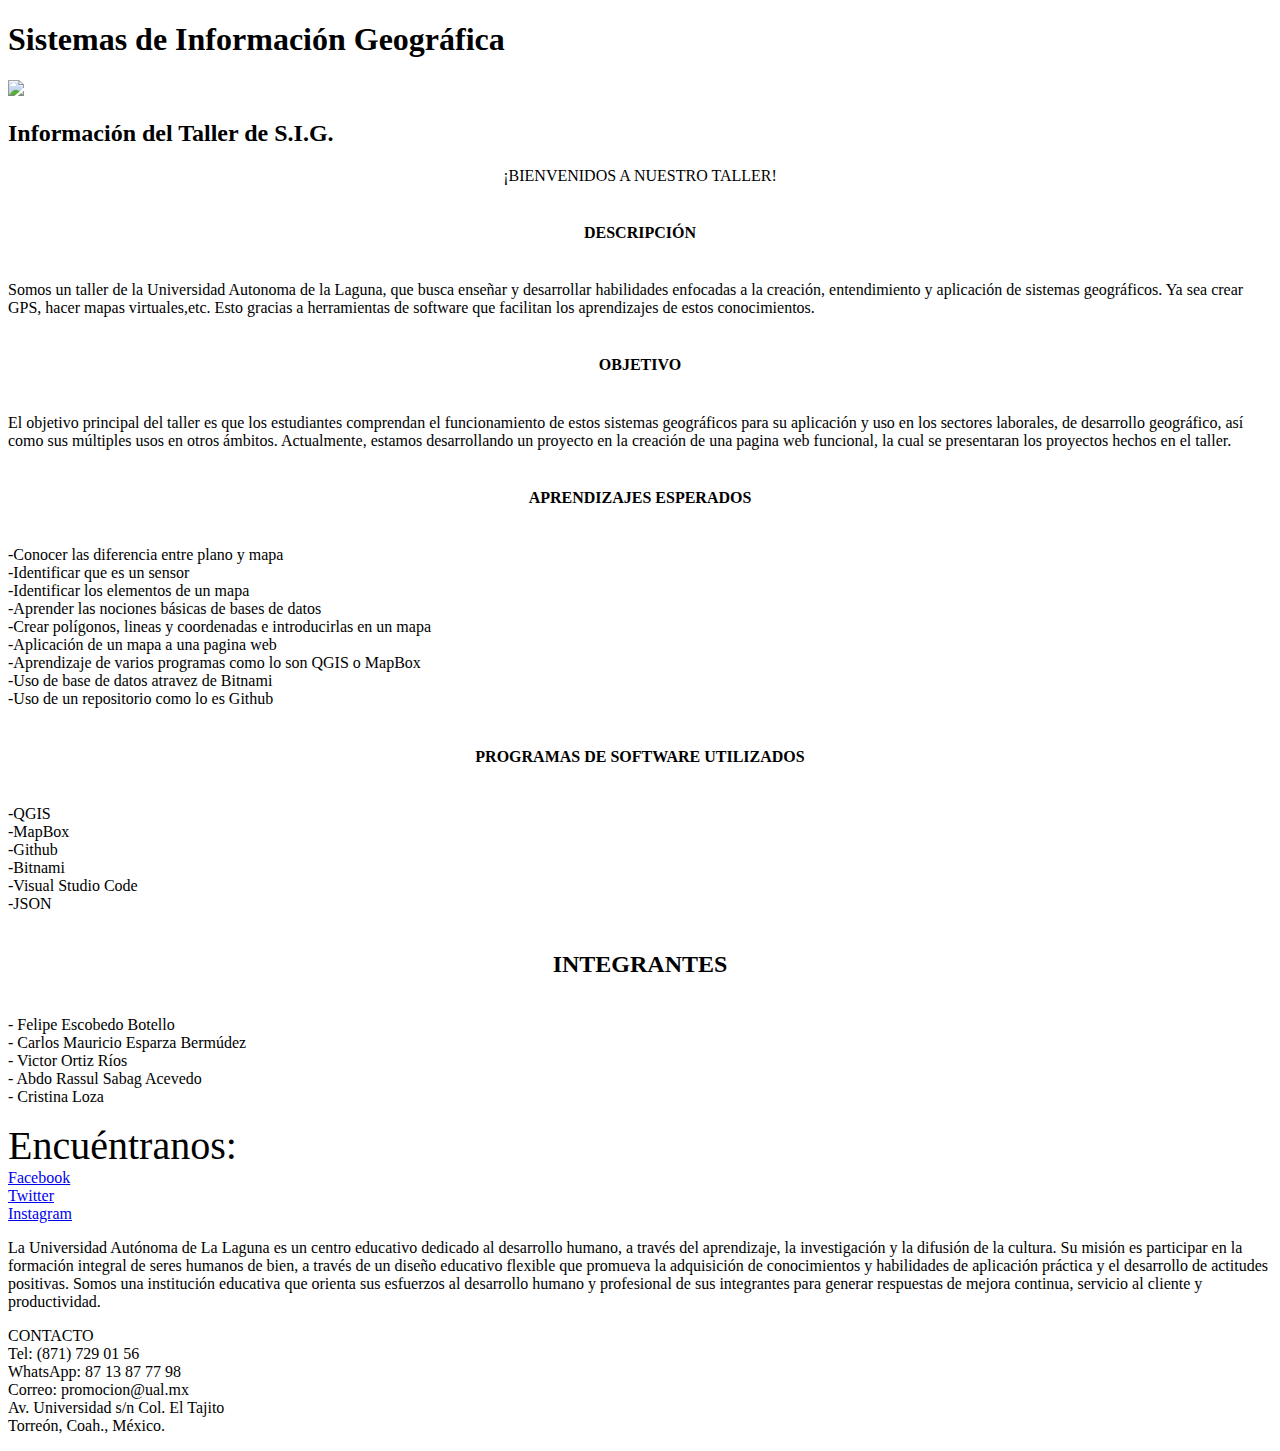
==== index_file.html @ e6ab49e4 "Add files via upload" ====
<!DOCTYPE html>
<html lang="en">
<head>
    <meta charset="UTF-8">
    <meta name="viewport" content="width=device-width, initial-scale=1.0">
    <meta keywords="ual, mapa, sig, taller, proyecto, qgis, mapbox">
    <meta author="Cristina Loza, Abdo Sabag, Mauricio Esparza, Victor, Felipe Escobedo">
    <title>SIG Taller UAL TRC</title>
    <link rel="stylesheet" href="css/estilo.css">
</head>
<body>
    <!-- <script src="js/index.js"></script> -->
    <div class="todo">
    <div class="header">
        <div class="icono"></div>
        <h1>Sistemas de Información Geográfica</h1>
        <div class="menu">
            <img src="img/menu_rayas.png" onclick="popup()" class="rayas">
        </div>
    </div>
    <div class="foto"></div>
    <div class="info_taller">
        <h2>Información del Taller de S.I.G.</h2>
        <p><center>¡BIENVENIDOS A NUESTRO TALLER!</center><br>

            <h4><center>DESCRIPCIÓN</center></h4><br>

            <justify>Somos un taller de la Universidad Autonoma de la Laguna, que busca enseñar y desarrollar habilidades enfocadas a la creación, entendimiento
            y aplicación de sistemas geográficos. Ya sea crear GPS, hacer mapas virtuales,etc. Esto gracias a herramientas de software que facilitan 
            los aprendizajes de estos conocimientos.</justify><br><br>
            
            <h4><center>OBJETIVO</center></h4><br>

            <justify>El objetivo principal del taller es que los estudiantes comprendan el funcionamiento de estos sistemas geográficos para su aplicación y uso en los
            sectores laborales, de desarrollo geográfico, así como sus múltiples usos en otros ámbitos.
            Actualmente, estamos desarrollando un proyecto en la creación de una pagina web funcional, la cual se presentaran los proyectos hechos
            en el taller.</justify><br><br>

            <h4><center>APRENDIZAJES ESPERADOS</center></h4><br>

            -Conocer las diferencia entre plano y mapa<br>
            -Identificar que es un sensor<br>
            -Identificar los elementos de un mapa<br>
            -Aprender las nociones básicas de bases de datos<br>
            -Crear polígonos, lineas y coordenadas e introducirlas en un mapa<br>
            -Aplicación de un mapa a una pagina web<br>
            -Aprendizaje de varios programas como lo son QGIS o MapBox<br>
            -Uso de base de datos atravez de Bitnami<br>
            -Uso de un repositorio como lo es Github<br><br>

            <h4><center>PROGRAMAS DE SOFTWARE UTILIZADOS</center></h4><br>

            -QGIS<br>
            -MapBox<br>
            -Github<br>
            -Bitnami<br>
            -Visual Studio Code<br>
            -JSON<br><br>
    </div>
    <div class="integrantes">
        <h2><center>INTEGRANTES</center></h2><br>

            - Felipe Escobedo Botello<br>
            - Carlos Mauricio Esparza Bermúdez<br>
            - Victor Ortiz Ríos<br>
            - Abdo Rassul Sabag Acevedo<br>
            - Cristina Loza</p>
    </div>
    <div class="redes_sociales">
            <span style="font-family: Lobster, italic;font-size: 40px;">Encuéntranos:</span>
            <div class="tarjeta tfacebook">
            <a class="fa-facebook" href="https://www.facebook.com/cristina.loza.14">Facebook</a>
            </div>
            <div class="tarjeta ttwitter">
            <a class="fa-twitter" href="https://twitter.com/LachileLoza?s=09">Twitter</a>
            </div>
            <div class="tarjeta tinstagram">
            <a class="fa-instagram" href="https://www.instagram.com/p/BrqUk4pHozs/?igshid=dqi4j8upfo0y>Instagram}">Instagram</a>
            </div>
    </div>
    <div class="info_ual">
        <div class="logo"></div>
        <p class="info">La Universidad Autónoma de La Laguna es un centro educativo dedicado al desarrollo humano, a través del aprendizaje, la investigación y la difusión de la cultura. Su misión es participar en la formación integral de seres humanos de bien, a través de un diseño educativo flexible que promueva la adquisición de conocimientos y habilidades de aplicación práctica y el desarrollo de actitudes positivas. Somos una institución educativa que orienta sus esfuerzos al desarrollo humano y profesional de sus integrantes para generar respuestas de mejora continua, servicio al cliente y productividad.</p>
        <p class="contacto">CONTACTO<br>
            Tel: (871) 729 01 56<br>
            WhatsApp: 87 13 87 77 98<br>
            Correo: promocion@ual.mx<br>
            Av. Universidad s/n Col. El Tajito<br>
            Torreón, Coah., México.</p>
    </div>
    </div>
</body>
</html>
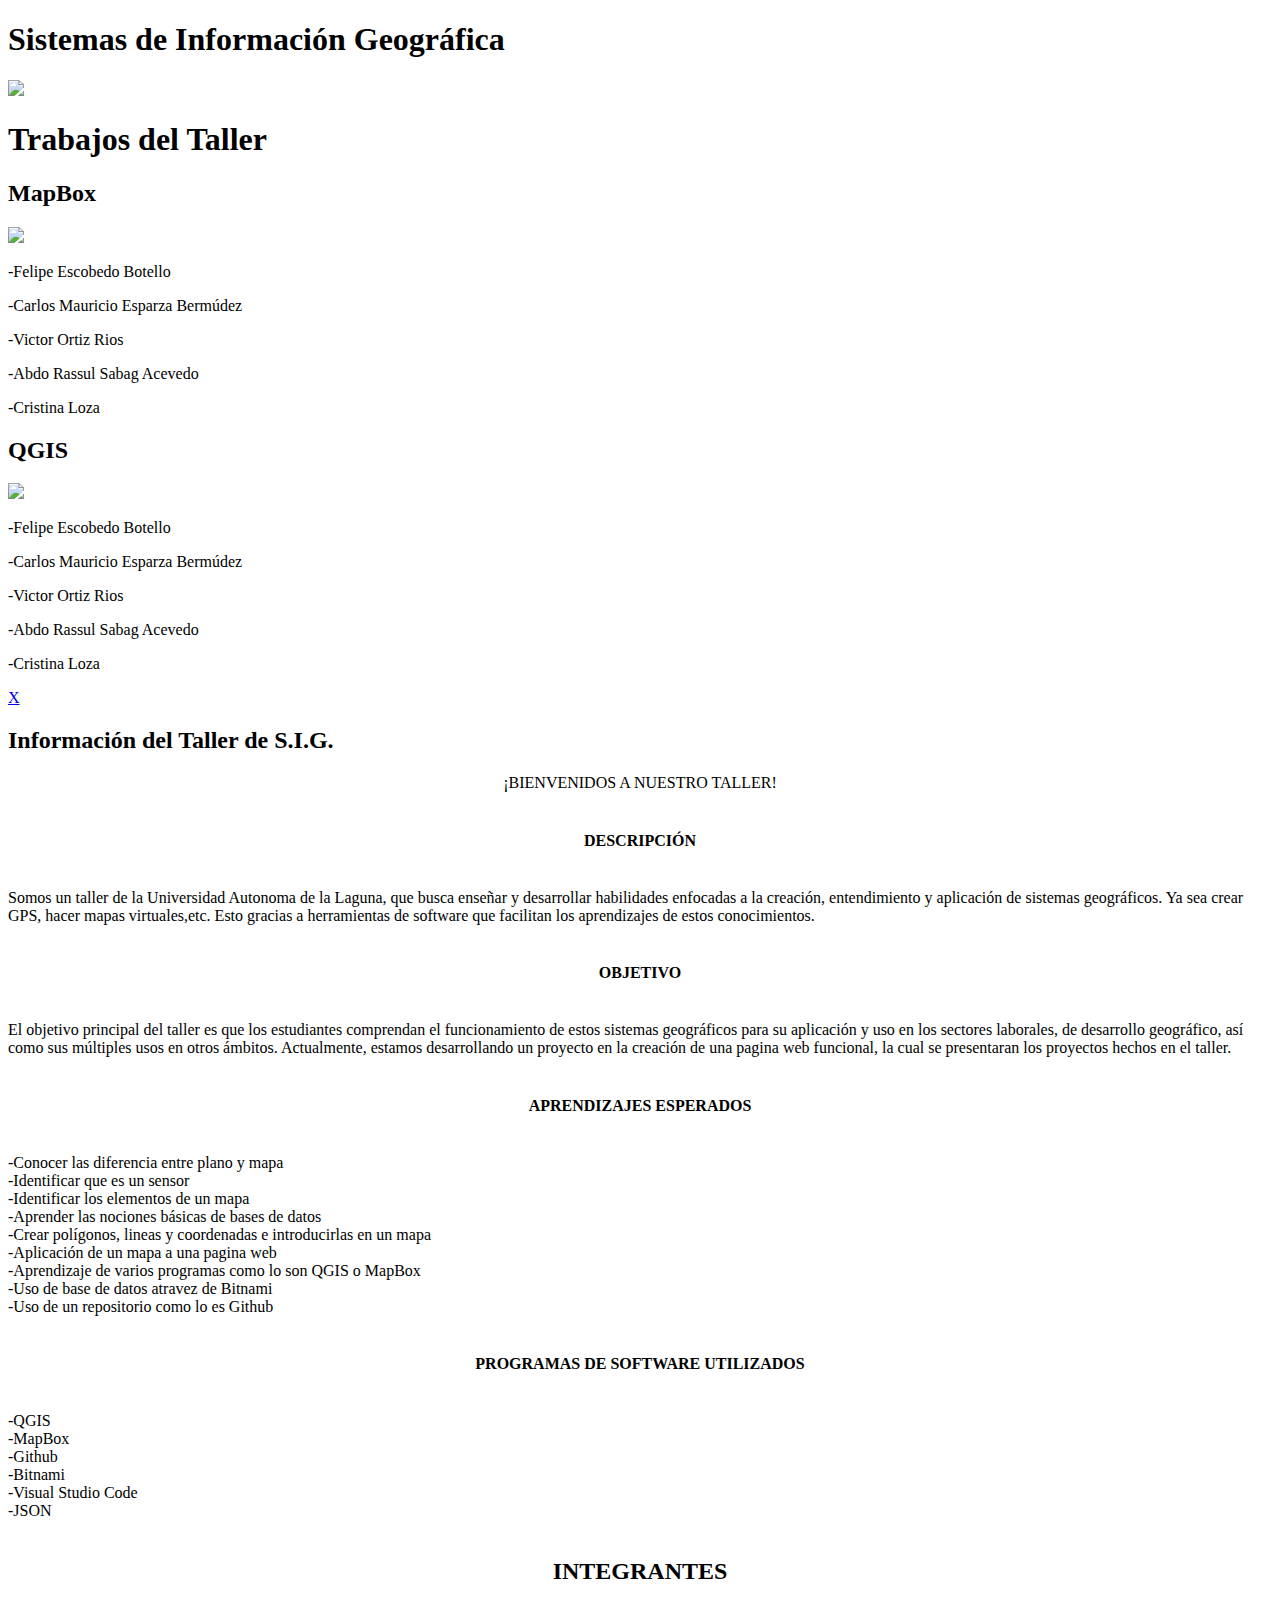
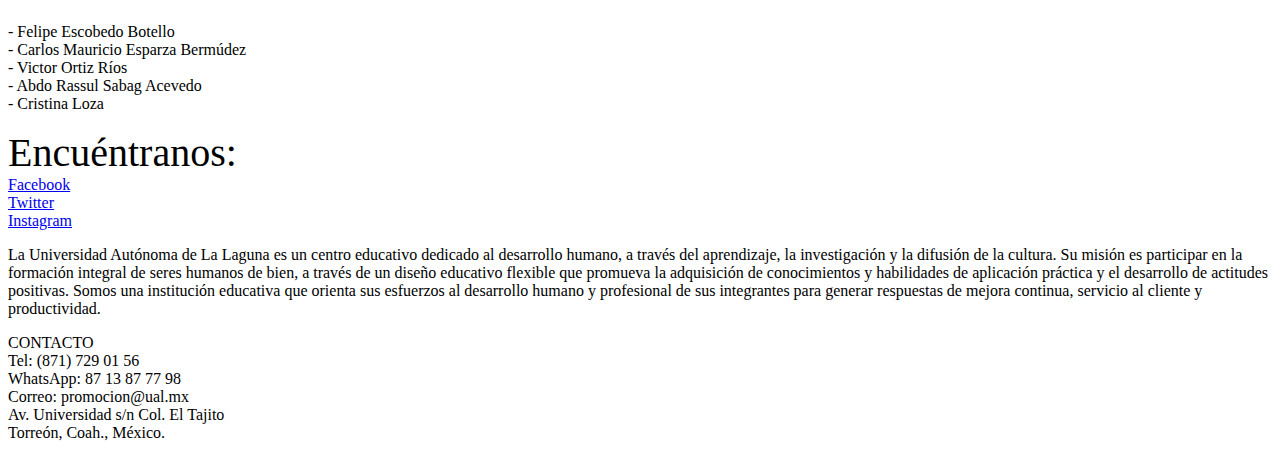
==== commit 374c66db: "Add files via upload" ====
--- a/index_file.html
+++ b/index_file.html
@@ -6,7 +6,8 @@
     <meta keywords="ual, mapa, sig, taller, proyecto, qgis, mapbox">
     <meta author="Cristina Loza, Abdo Sabag, Mauricio Esparza, Victor, Felipe Escobedo">
     <title>SIG Taller UAL TRC</title>
-    <link rel="stylesheet" href="css/estilo.css">
+    <link rel="stylesheet" href="../SIG_UAL-master/css/estilo.css">
+    <link rel="stylesheet" href="../SIG_UAL-master/css/popup.css">
 </head>
 <body>
     <!-- <script src="js/index.js"></script> -->
@@ -14,8 +15,30 @@
     <div class="header">
         <div class="icono"></div>
         <h1>Sistemas de Información Geográfica</h1>
-        <div class="menu">
-            <img src="img/menu_rayas.png" onclick="popup()" class="rayas">
+        <a href="#modal" class="btn-open-popup">
+            <img src="../SIG_UAL-master/Images/menu_rayas.png">
+        </a>
+        <div class="container-all" id="modal">
+            <div class="popup">
+                <div class="container-text">
+                    <h1>Trabajos del Taller</h1>
+                    <h2>MapBox</h2>
+                    <img src="../SIG_UAL-master/Images/mapbox.png">
+                    <p>-Felipe Escobedo Botello</p>
+                    <p>-Carlos Mauricio Esparza Bermúdez</p>
+                    <p>-Victor Ortiz Rios</p>
+                    <p>-Abdo Rassul Sabag Acevedo</p>
+                    <p>-Cristina Loza</p>
+                    <h2>QGIS</h2>
+                    <img src="../SIG_UAL-master/Images/qgis.png" class="q">
+                    <p>-Felipe Escobedo Botello</p>
+                    <p>-Carlos Mauricio Esparza Bermúdez</p>
+                    <p>-Victor Ortiz Rios</p>
+                    <p>-Abdo Rassul Sabag Acevedo</p>
+                    <p>-Cristina Loza</p>   
+                </div>
+                <a href="#" class="btn-close-popup">X</a>
+            </div>
         </div>
     </div>
     <div class="foto"></div>
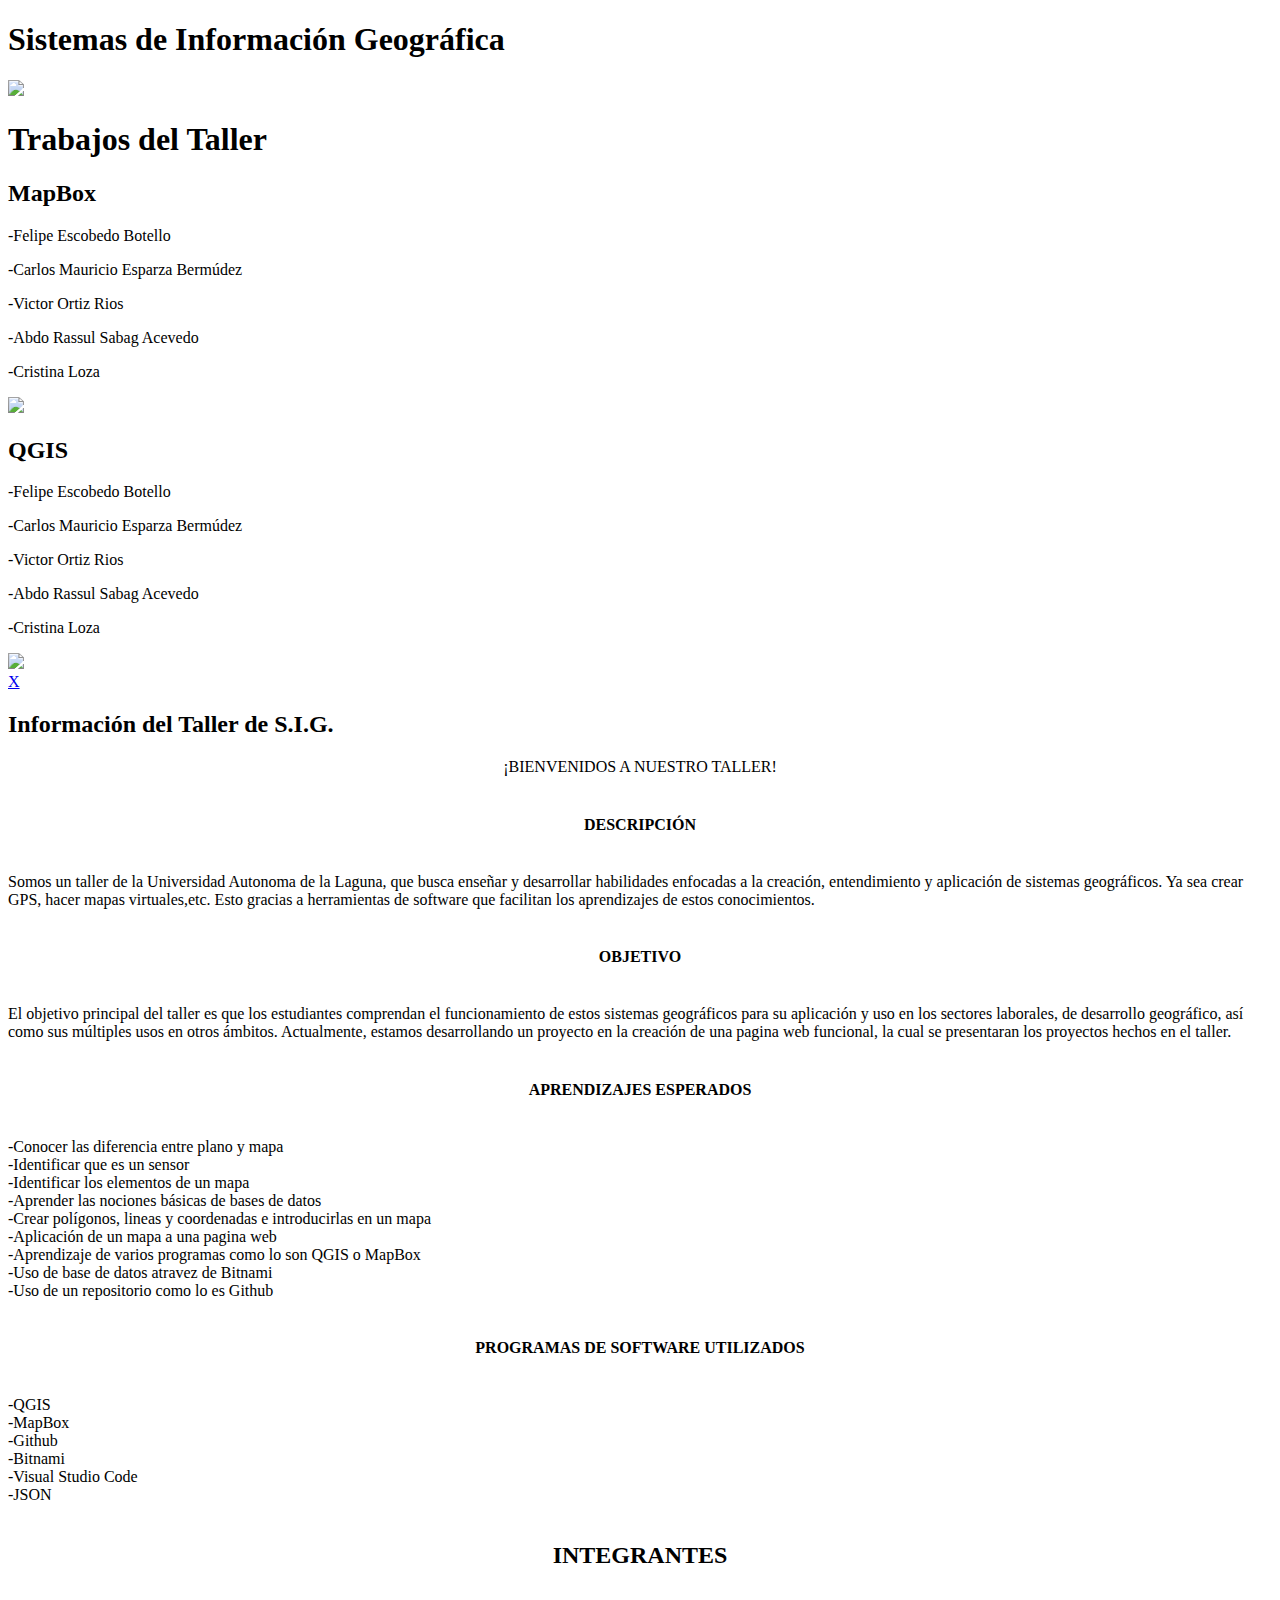
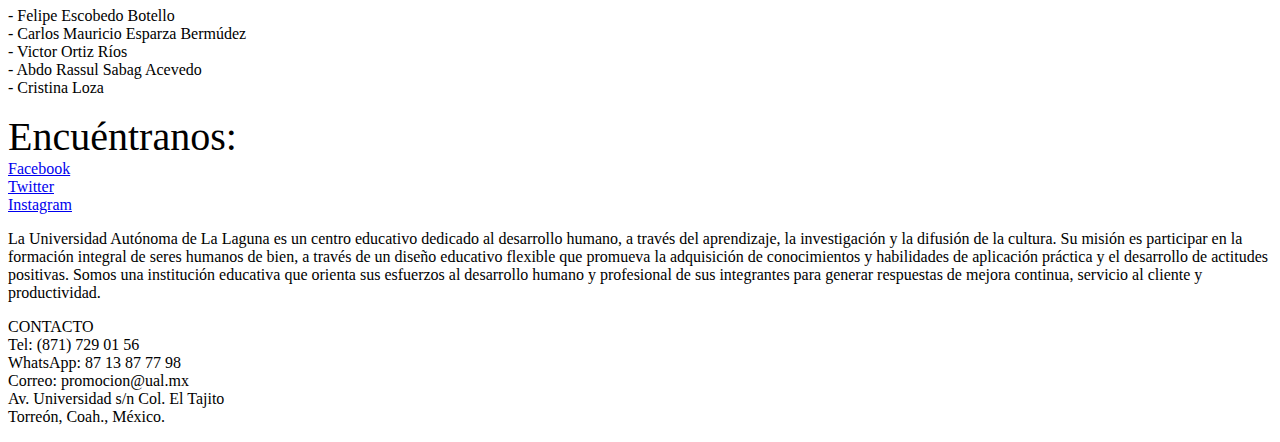
==== commit ed0b6d64: "Add files via upload" ====
--- a/index_file.html
+++ b/index_file.html
@@ -23,19 +23,19 @@
                 <div class="container-text">
                     <h1>Trabajos del Taller</h1>
                     <h2>MapBox</h2>
-                    <img src="../SIG_UAL-master/Images/mapbox.png">
                     <p>-Felipe Escobedo Botello</p>
                     <p>-Carlos Mauricio Esparza Bermúdez</p>
                     <p>-Victor Ortiz Rios</p>
                     <p>-Abdo Rassul Sabag Acevedo</p>
                     <p>-Cristina Loza</p>
-                    <h2>QGIS</h2>
-                    <img src="../SIG_UAL-master/Images/qgis.png" class="q">
+                    <img src="../SIG_UAL-master/Images/mapbox.png" class="m">
+                    <h2 class="s">QGIS</h2>
                     <p>-Felipe Escobedo Botello</p>
                     <p>-Carlos Mauricio Esparza Bermúdez</p>
                     <p>-Victor Ortiz Rios</p>
                     <p>-Abdo Rassul Sabag Acevedo</p>
                     <p>-Cristina Loza</p>   
+                    <img src="../SIG_UAL-master/Images/qgis.png" class="q">
                 </div>
                 <a href="#" class="btn-close-popup">X</a>
             </div>
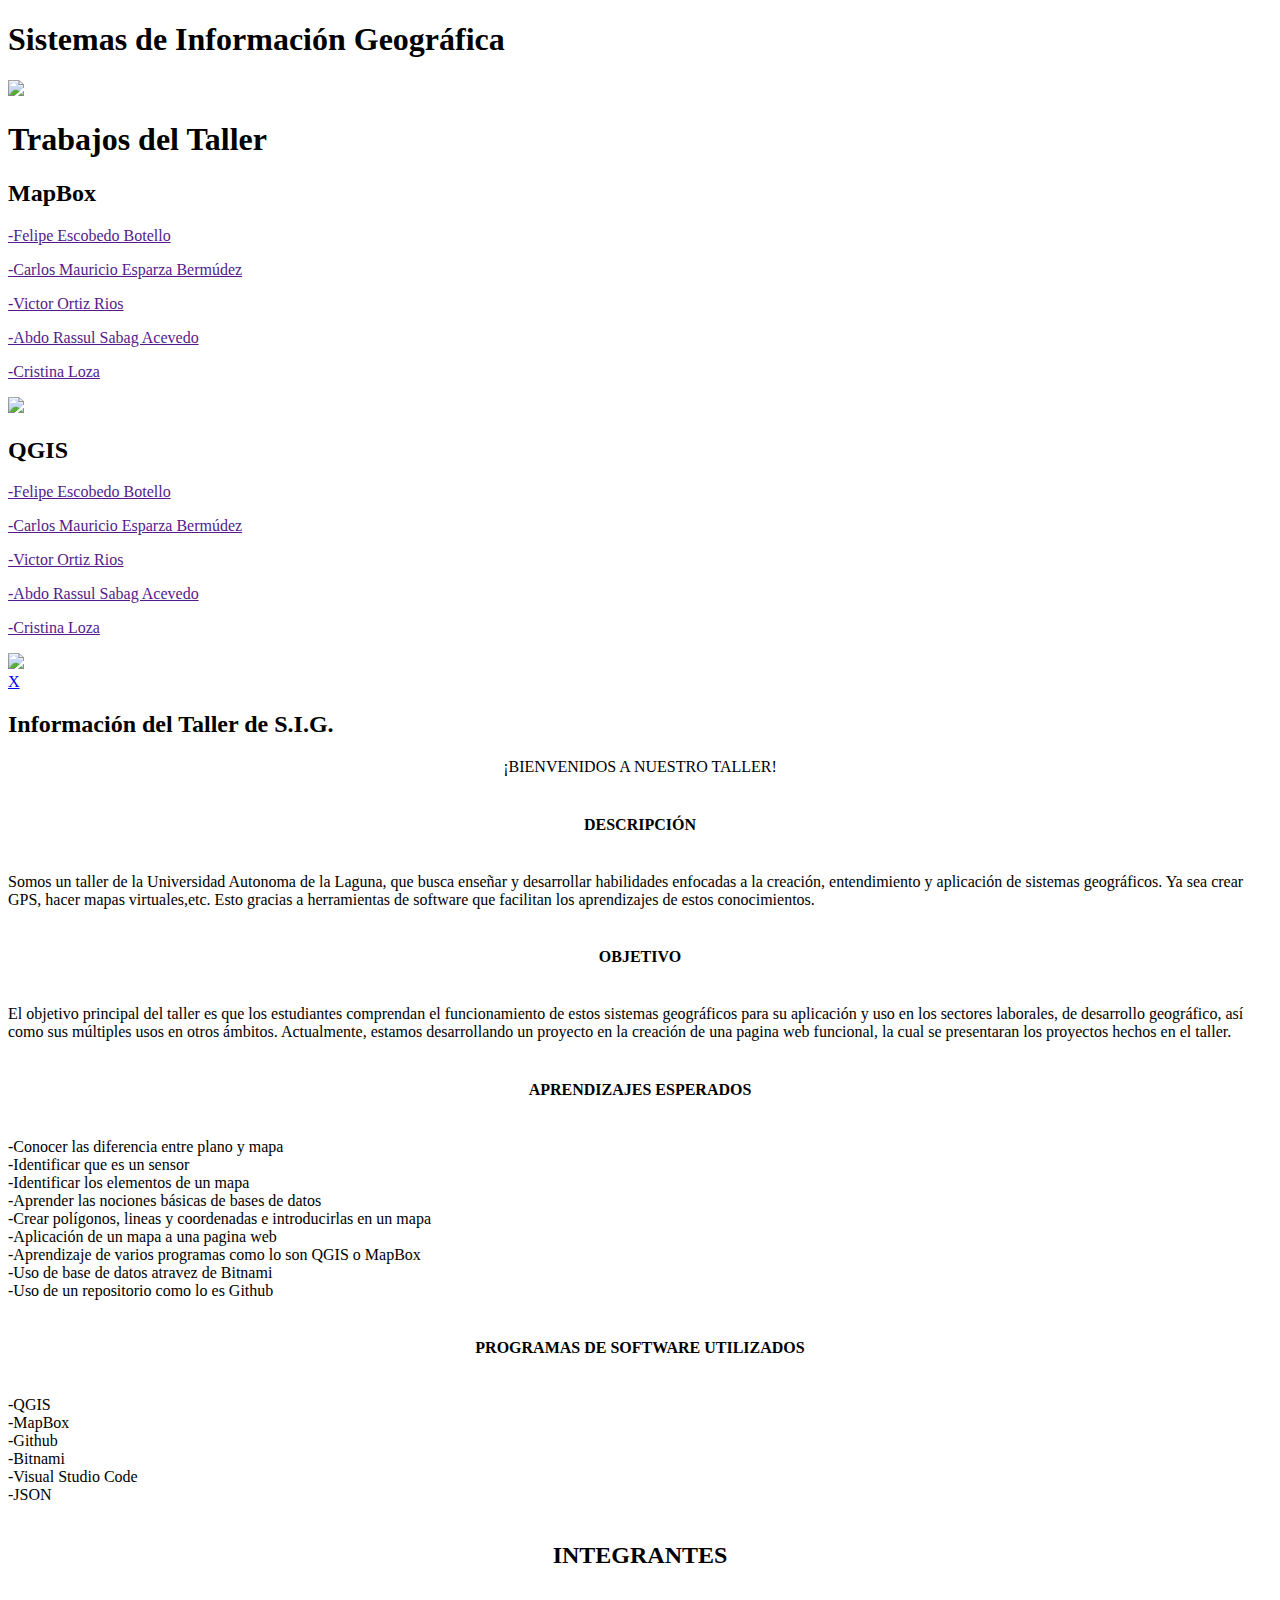
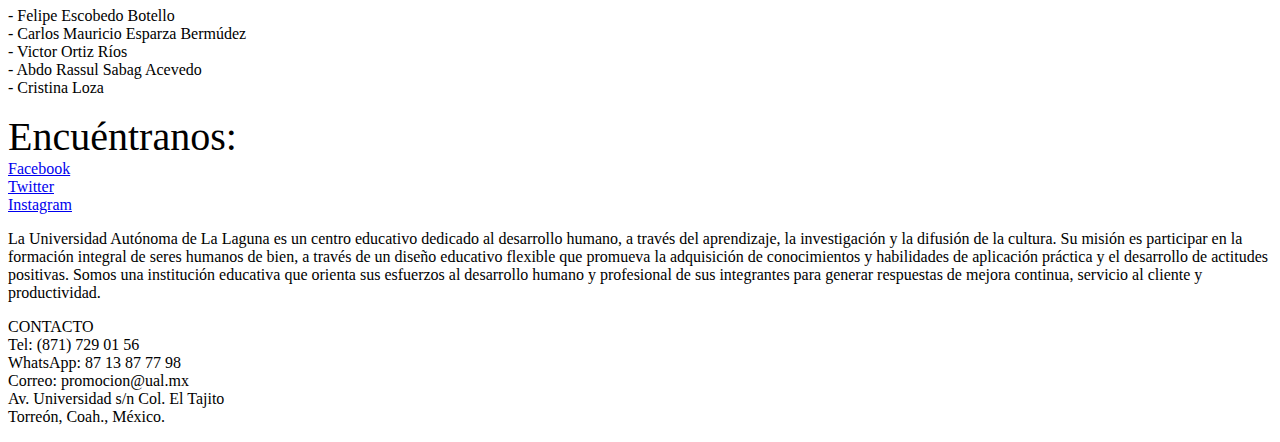
==== commit 8ecd200d: "Update index_file.html" ====
--- a/index_file.html
+++ b/index_file.html
@@ -16,26 +16,26 @@
         <div class="icono"></div>
         <h1>Sistemas de Información Geográfica</h1>
         <a href="#modal" class="btn-open-popup">
-            <img src="../SIG_UAL-master/Images/menu_rayas.png">
+            <img src="../SIG_UAL-master/IMG/menu_rayas.png">
         </a>
         <div class="container-all" id="modal">
             <div class="popup">
                 <div class="container-text">
                     <h1>Trabajos del Taller</h1>
                     <h2>MapBox</h2>
-                    <p>-Felipe Escobedo Botello</p>
-                    <p>-Carlos Mauricio Esparza Bermúdez</p>
-                    <p>-Victor Ortiz Rios</p>
-                    <p>-Abdo Rassul Sabag Acevedo</p>
-                    <p>-Cristina Loza</p>
-                    <img src="../SIG_UAL-master/Images/mapbox.png" class="m">
+                    <p><a href="">-Felipe Escobedo Botello</a></p>
+                    <p><a href="">-Carlos Mauricio Esparza Bermúdez</a></p>
+                    <p><a href="">-Victor Ortiz Rios</a></p>
+                    <p><a href="">-Abdo Rassul Sabag Acevedo</a></p>
+                    <p><a href="">-Cristina Loza</a></p>
+                    <img src="../SIG_UAL-master/IMG/mapbox.png" class="m">
                     <h2 class="s">QGIS</h2>
-                    <p>-Felipe Escobedo Botello</p>
-                    <p>-Carlos Mauricio Esparza Bermúdez</p>
-                    <p>-Victor Ortiz Rios</p>
-                    <p>-Abdo Rassul Sabag Acevedo</p>
-                    <p>-Cristina Loza</p>   
-                    <img src="../SIG_UAL-master/Images/qgis.png" class="q">
+                    <p><a href="">-Felipe Escobedo Botello</a></p>
+                    <p><a href="">-Carlos Mauricio Esparza Bermúdez</a></p>
+                    <p><a href="">-Victor Ortiz Rios</a></p>
+                    <p><a href="">-Abdo Rassul Sabag Acevedo</a></p>
+                    <p><a href="">-Cristina Loza</a></p>
+                    <img src="../SIG_UAL-master/IMG/qgis.png" class="q">
                 </div>
                 <a href="#" class="btn-close-popup">X</a>
             </div>
@@ -113,4 +113,4 @@
     </div>
     </div>
 </body>
-</html>+</html>
